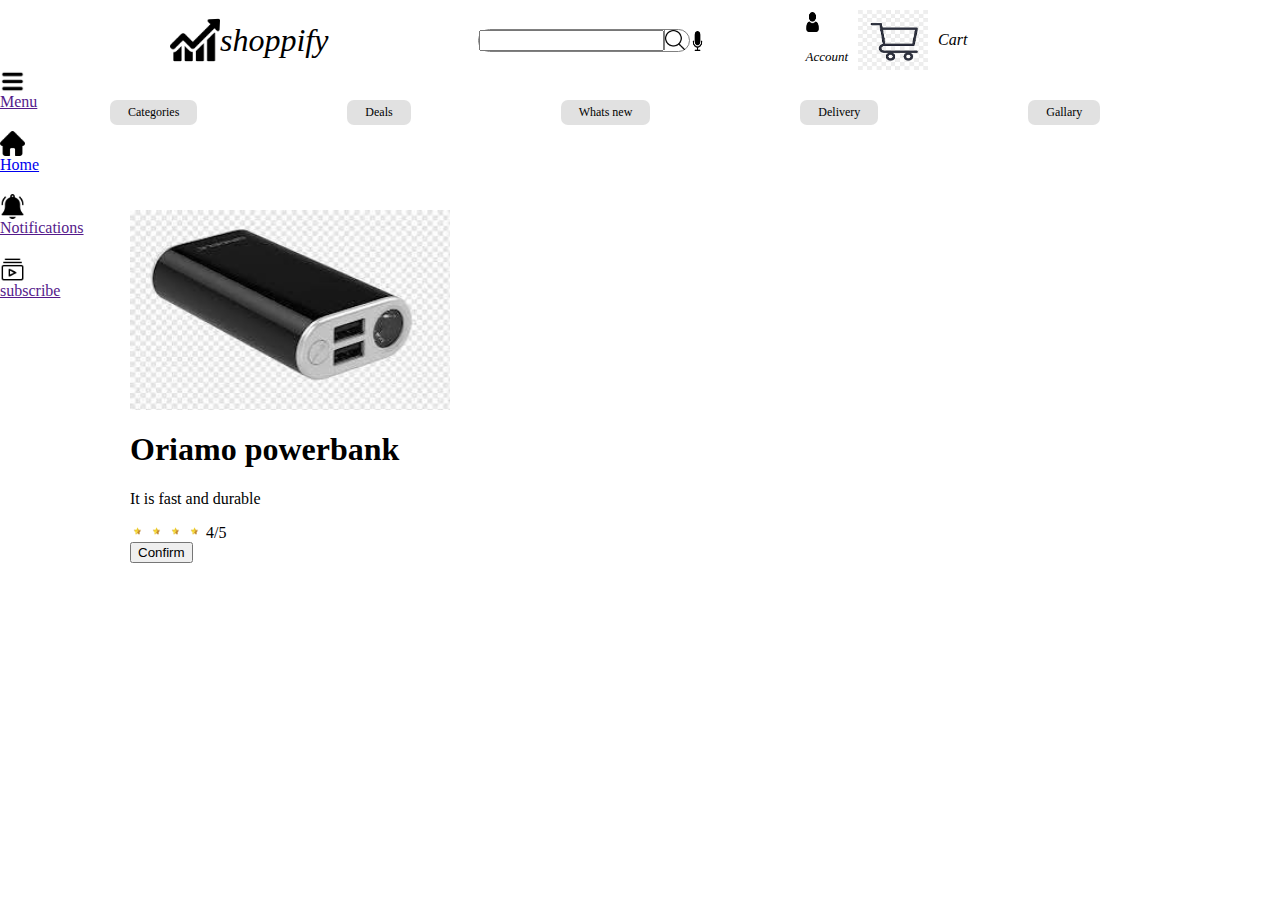
==== productpage.html @ 7c3dc665 "new" ====
<!DOCTYPE html>
<html lang="en">
<head>
    <meta charset="UTF-8">
    <meta name="viewport" content="width=device-width, initial-scale=1.0">
    <title>shoppify</title>
    
    <link rel="stylesheet" href="index.css">
</head>
<body>
   <section class="sidebars">
        <div class="side-icon">
            <img src="images/menu icon.png"/>
            <a href="">Menu</a>
        </div>
        <div class="side-icon">
            <img src="images/home.png"/>
            <a href="/">Home</a>
        </div>
        <div class="side-icon">
            <img src="images/notification.png"/>
            <a href="">Notifications</a>
        </div>
        <div class="side-icon">
            <img src="images/subscribe.png"/>
            <a href="">subscribe</a>
        </div>
   </section> 
   <section class="main">
        <section class="hero">
            <section class="nav">
                <div class="nav">
                    <img src="images/line-chart.png"/>
                    <span>shoppify</span>
                </div>

                <div class="rec">  
                    <input type="search"/>
                    <img src="images/search-interface-symbol.png"/>
                </div>
                <div class="mic">
                    <img src="images/microphone.png"/>
                </div>
                <div class="acc">
                    <img src="images/user (2).png"/>
                    <span>Account</span>
                </div>
                <div class="cart">
                    <img src="images/cart.png"/>
                    <span>Cart</span>
                </div>
              
            </section>

            <section>
                <section class="tabs">
                    <span>Categories</span>
                    <span>Deals</span>
                    <span>Whats new</span>
                    <span>Delivery</span>
                    <span>Gallary</span> 
        
                </section>
            </section>
            
        </section>

        <section class="products">
           <div>
                <div class="sales">
                    <img src="images/oraimo powerbank.jpeg"/>   
                </div>
                <div class="names">
                    <h1>Oriamo powerbank</h1>
                    <p>It is fast and durable</p>
                    <span><img src="images/star back.png"></span>
                    <span><img src="images/star back.png"></span>
                    <span><img src="images/star back.png"></span>
                    <span><img src="images/star back.png"></span>
                    <span>4/5</span> <br>
                    <button onclick="submit()">Confirm</button>   
                </div>
           </div>
           <script>
            const submit = () =>{
             window.location.href='http://127.0.0.1:5500/addedcart.html'
            }
           </script>
        </section>
---- index.css ----
body{
    font-family: "poppins";
    margin: 0;
    padding: 0;
    display: flex;
    gap: 5px;
    width: 50%;
}
.sidebars{
    margin-top: 50px;
}
.side-icon{
    display: flex;
    flex-direction: column;
    width: 25px;
    margin-top: 20px;
} 
.nav{
    display: flex;
    font-size: xx-large;
    font-style: italic;
    align-items: center;
    padding-left: 70px;
    justify-content: space-between;
    margin-right:150px;
}
.nav>img{
    width: 50px;
    height: 50px;
}
.rec{
    display: flex;
    border: 1px solid gray;
    padding-right: 30px;
    border-radius: 100px;
    width: 180px;   
}
.rec>img{
    width: 20px;
    height: 20px;
    cursor: pointer;
    border-left: 1px solid gray;
    display: flex;
    justify-content:center;
    align-items: center;    
}
.acc>img{
    height: 20px;
    width: 15px;
    display:flex;
    flex-direction: column;
    justify-content:center;
    align-items: center;   
  
}
.acc>span{
    flex-direction: column;
    justify-content:center;
    align-items: center;  
    font-size: small;
   
}
.mic>img{
    height: 20px;
    width: 15px;
    padding-right: 100px;
    cursor: pointer;     
} 
.cart>img{
    height: 60px;
    width: 70px;
    padding: 10px;
    cursor: pointer; 
}
.cart{
    display: flex;
    align-items: center;  
}
.cart>span{
    font-size: medium;
}
.tabs{
    display: flex;
    gap: 150px;
    margin: 20px 0px 85px 0px ;
    position: relative;
    top: 3%;
    padding-left: 80px;
}
.tabs span{
    padding: 5px 18px;
    background-color: #e1e1e1;
    border-radius: 7px;
    cursor: pointer;
    font-size: 12px;
}
.products{
    display:flex;
    width: 300px;
    padding-left: 100px; 
    padding: right 100px; 
    cursor: pointer;
    flex-direction:row;
}
.sales{
    display: flex; 
    height: 200px;
    width: 300px;
}
.names>span>img{
    width: 15px;
}
h5{
    padding-top: 200px;
    margin-right: 80px;
    padding-left: 260px;
    display: flex;
    align-items: center;

}
h4{
    padding-top: 100px;
    margin-left: 10px;
    display: flex;
}
.item{
  margin-left: 10px;
  padding-top: 450px;
 
}
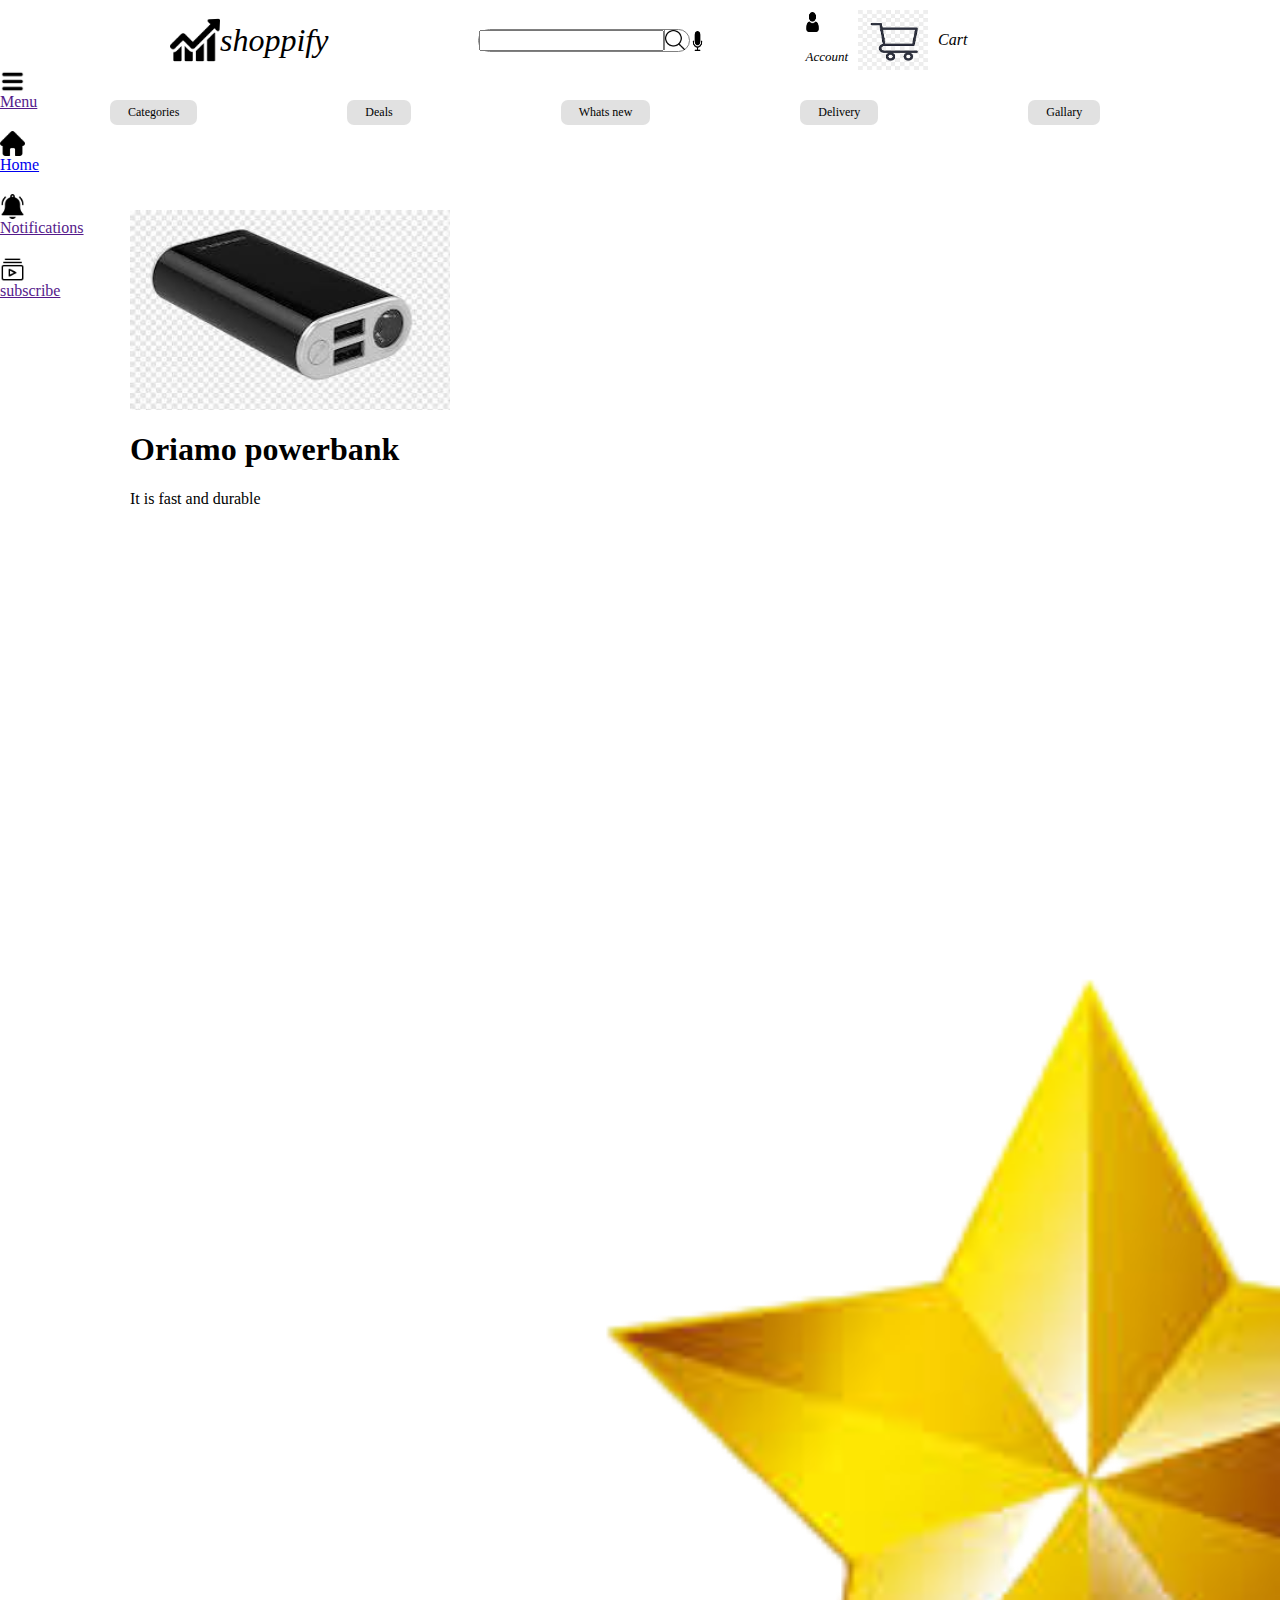
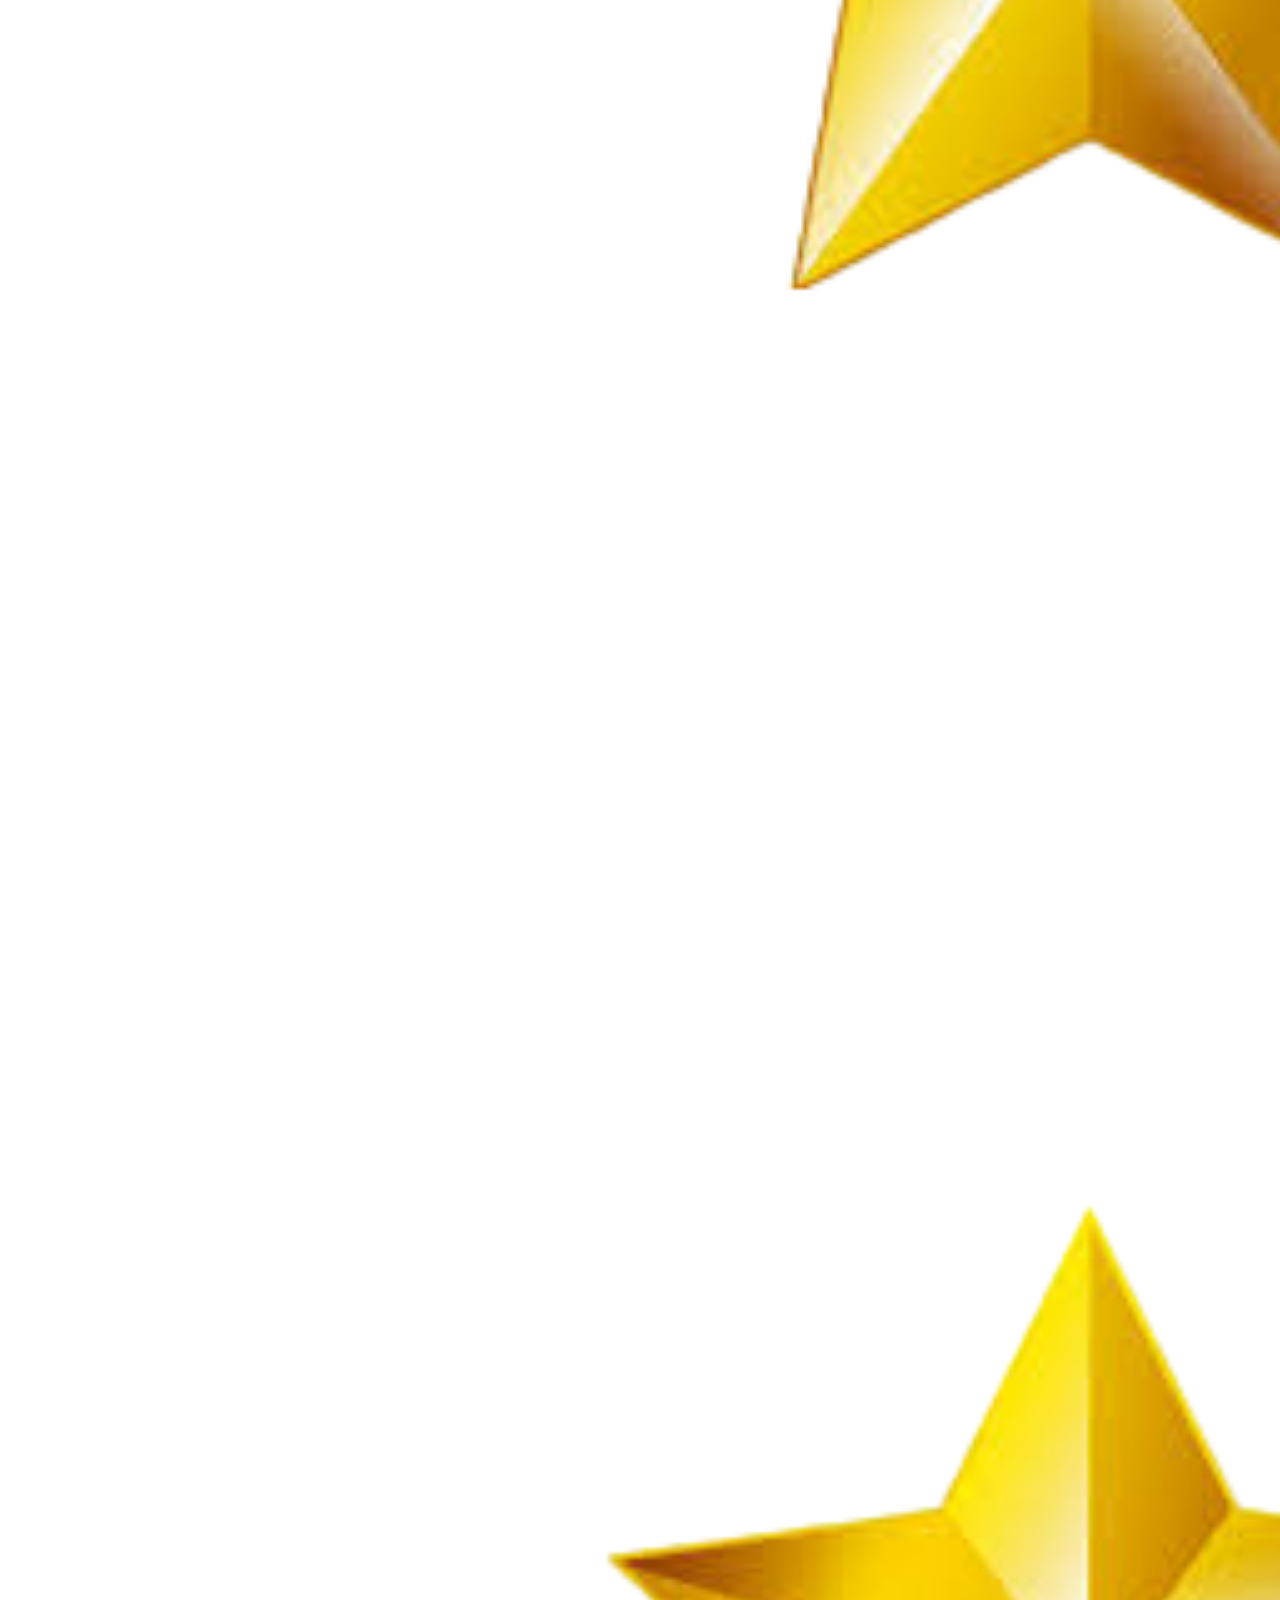
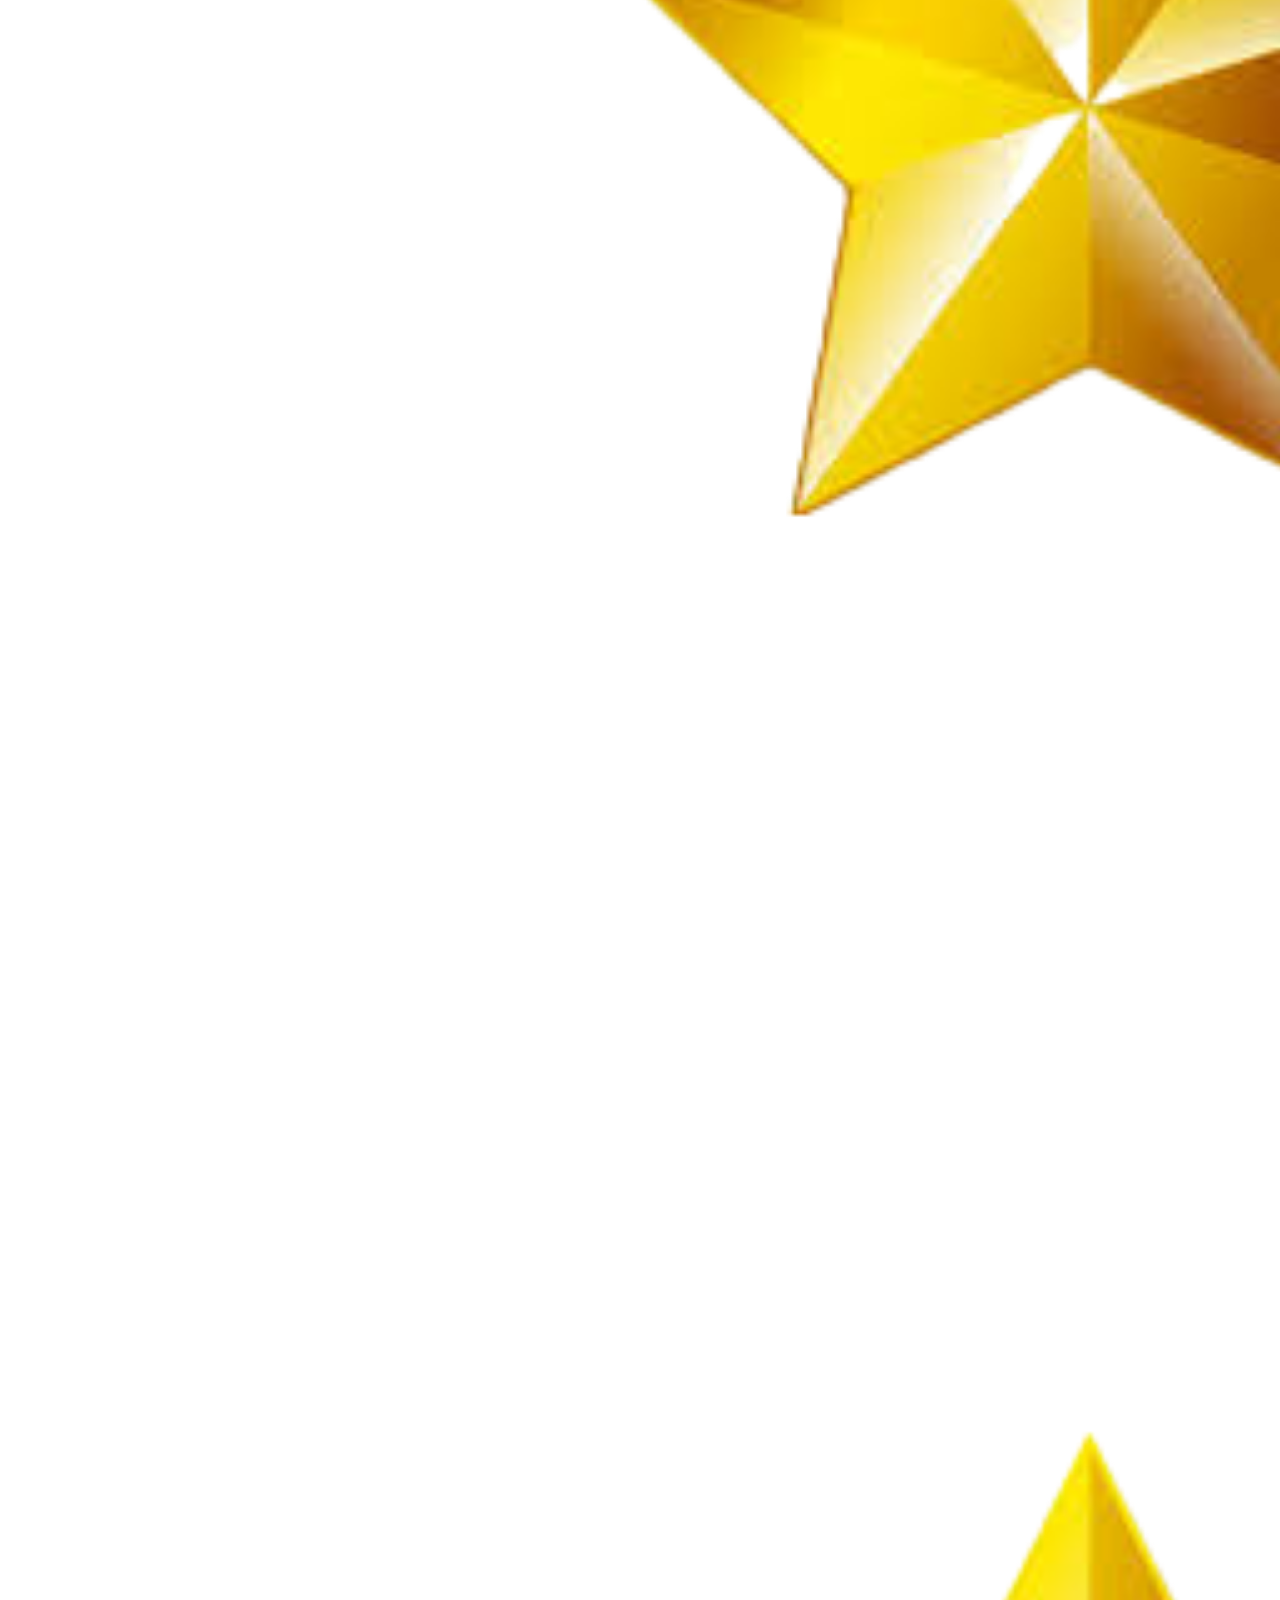
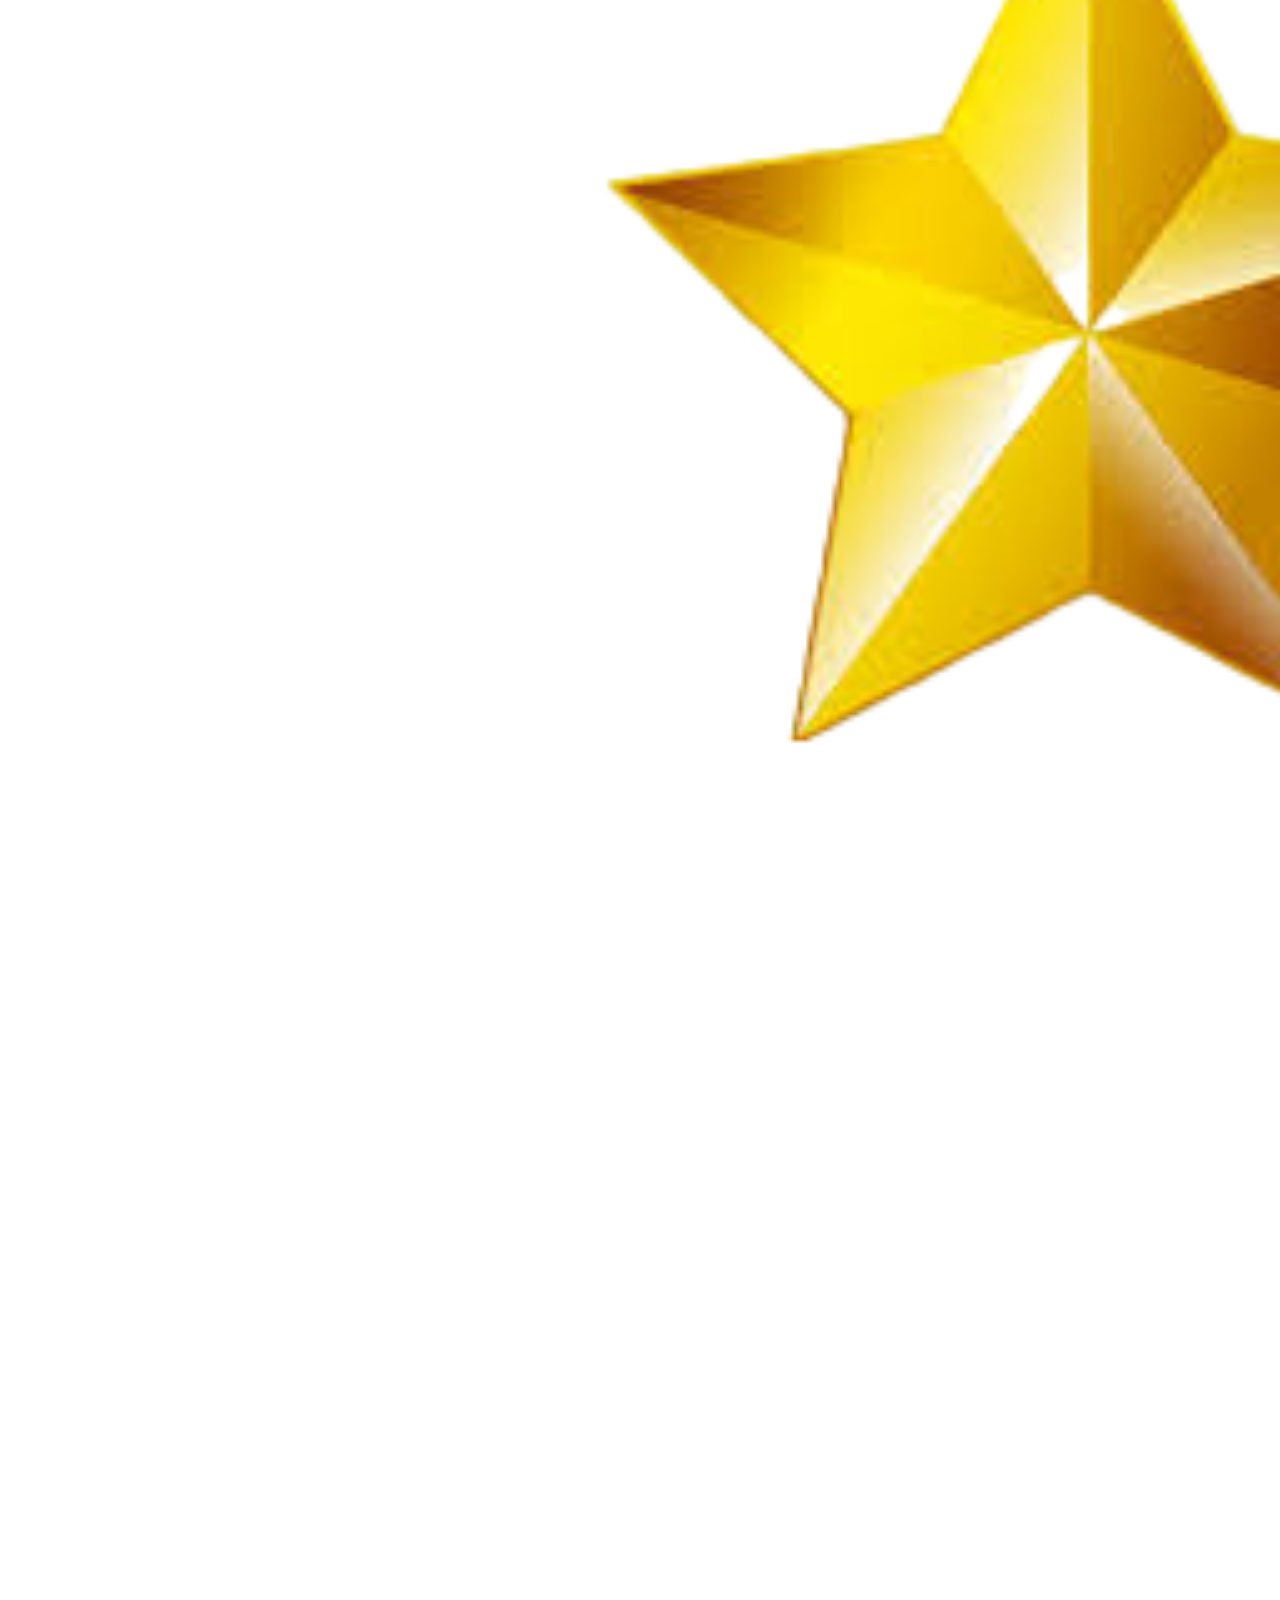
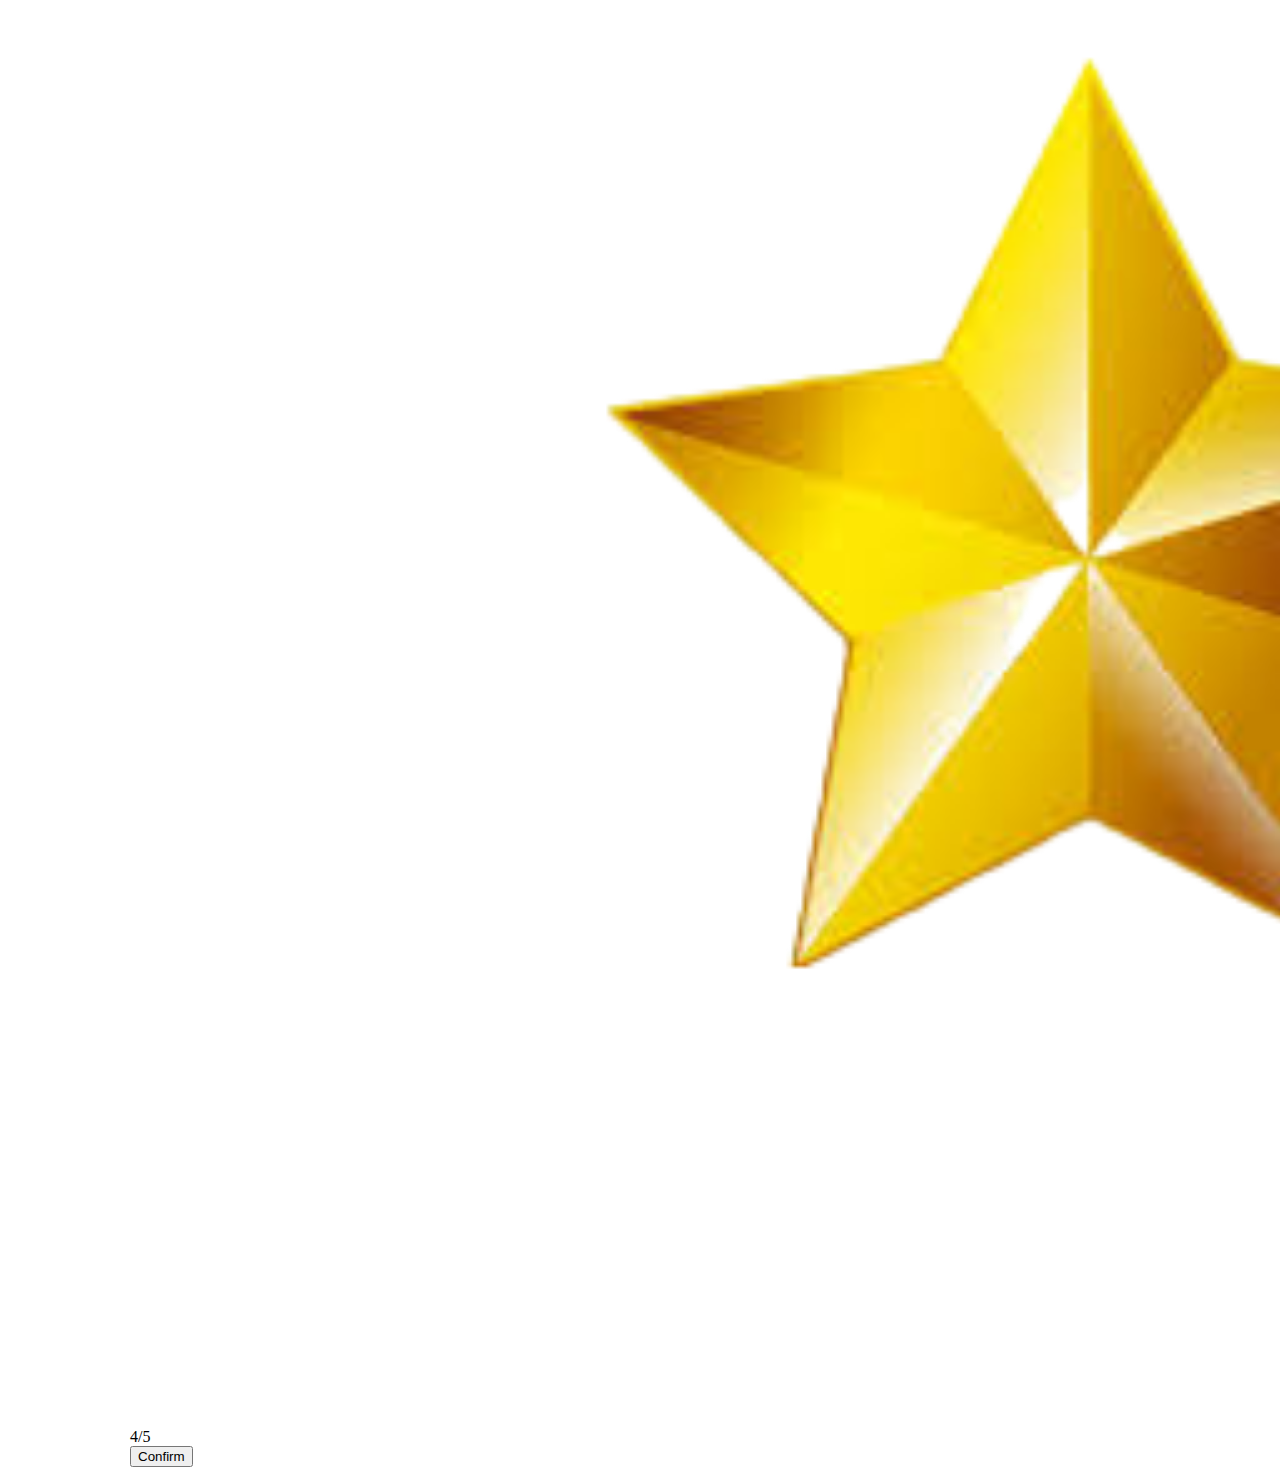
==== commit a3127f15: "emmasproject" ====
--- a/productpage.html
+++ b/productpage.html
@@ -70,7 +70,7 @@
                 <div class="sales">
                     <img src="images/oraimo powerbank.jpeg"/>   
                 </div>
-                <div class="names">
+                <div class="Oriamo">
                     <h1>Oriamo powerbank</h1>
                     <p>It is fast and durable</p>
                     <span><img src="images/star back.png"></span>
